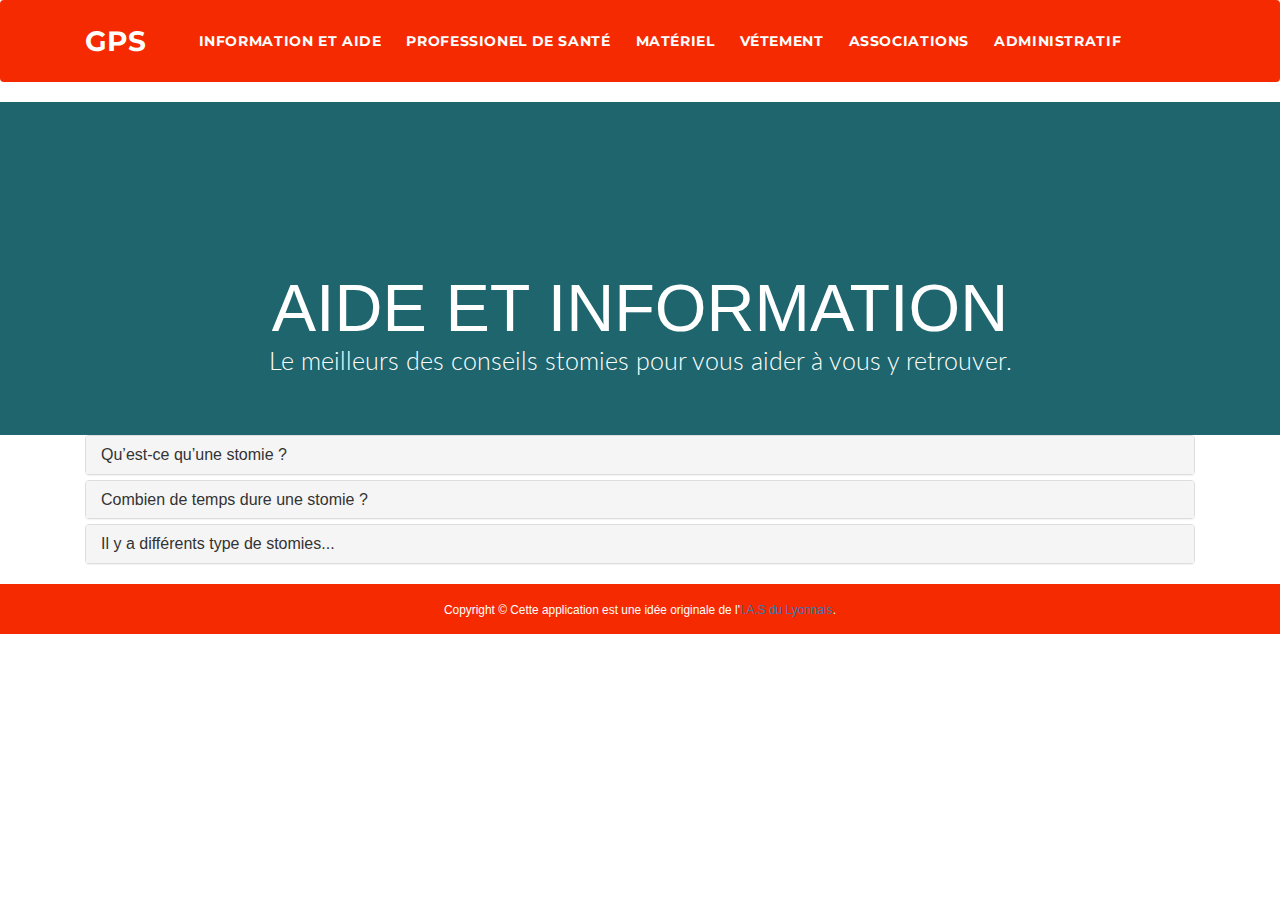
==== infoaide.html @ 7d558b34 "yolo" ====
<!DOCTYPE html>
<html lang="en">

  <head>

    <meta charset="utf-8">
    <meta name="viewport" content="width=device-width, initial-scale=1, shrink-to-fit=no">
    <meta name="description" content="">
    <meta name="author" content="">

    <title>Guide pour Personnes Stomisées</title>

    <!-- Bootstrap core CSS -->
    <link href="vendor/bootstrap/css/bootstrap.min.css" rel="stylesheet">

    <!-- Custom fonts for this template -->
    <link href="vendor/fontawesome-free/css/all.min.css" rel="stylesheet" type="text/css">
    <link href="https://fonts.googleapis.com/css?family=Montserrat:400,700" rel="stylesheet" type="text/css">
    <link href="https://fonts.googleapis.com/css?family=Lato:400,700,400italic,700italic" rel="stylesheet" type="text/css">

    <!-- Plugin CSS -->
    <link href="vendor/magnific-popup/magnific-popup.css" rel="stylesheet" type="text/css">

    <!-- Custom styles for this template -->
    <link href="css/freelancer.css" rel="stylesheet">

  </head>

  <body id="page-top">

    <!-- Navigation -->
    <nav class="navbar navbar-expand-lg bg-secondary fixed-top text-uppercase" id="mainNav">
      <div class="container">
        <a class="navbar-brand js-scroll-trigger" href="index.html">GPS</a>
        <button class="navbar-toggler navbar-toggler-right text-uppercase bg-primary text-white rounded" type="button" data-toggle="collapse" data-target="#navbarResponsive" aria-controls="navbarResponsive" aria-expanded="false" aria-label="Toggle navigation">
          Menu
          <i class="fas fa-bars"></i>
        </button>
        <div class="collapse navbar-collapse" id="navbarResponsive">
          <ul class="navbar-nav ml-auto">
            <li class="nav-item mx-0 mx-lg-1">
              <a class="nav-link py-3 px-0 px-lg-3 rounded js-scroll-trigger" href="infoaide.html">Information et aide</a>
            </li>
            <li class="nav-item mx-0 mx-lg-1">
              <a class="nav-link py-3 px-0 px-lg-3 rounded js-scroll-trigger" href="prosante.html">Professionel de Santé</a>
            </li>
            <li class="nav-item mx-0 mx-lg-1">
              <a class="nav-link py-3 px-0 px-lg-3 rounded js-scroll-trigger" href="materiel.html">Matériel</a>
            </li>
            <li class="nav-item mx-0 mx-lg-1">
              <a class="nav-link py-3 px-0 px-lg-3 rounded js-scroll-trigger" href="vetement.html">Vétement</a>
            </li>
            <li class="nav-item mx-0 mx-lg-1">
              <a class="nav-link py-3 px-0 px-lg-3 rounded js-scroll-trigger" href="associations.html">Associations</a>
            </li>
            <li class="nav-item mx-0 mx-lg-1">
              <a class="nav-link py-3 px-0 px-lg-3 rounded js-scroll-trigger" href="admin.html">Administratif</a>
            </li>
          </ul>
        </div>
      </div>
    </nav>

    <header class="masthead bg-primary text-white text-center">
      <div class="container">
        <!--<img class="img-fluid mb-5 d-block mx-auto" src="img/profile.png" alt="">-->
        <h1 class="text-uppercase mb-0">Aide et Information</h1>
        <!--<hr class="star-light">-->
        <h2 class="font-weight-light mb-0">Le meilleurs des conseils stomies pour vous aider à vous y retrouver.</h2>
      </div>
    </header>


<link href="//maxcdn.bootstrapcdn.com/bootstrap/3.3.0/css/bootstrap.min.css" rel="stylesheet" id="bootstrap-css">
<script src="//maxcdn.bootstrapcdn.com/bootstrap/3.3.0/js/bootstrap.min.js"></script>
<script src="//code.jquery.com/jquery-1.11.1.min.js"></script>

<div class="container ">
    <div class="panel-group" id="faqAccordion">
        <div class="panel panel-default ">
            <div class="panel-heading accordion-toggle question-toggle collapsed" data-toggle="collapse" data-parent="#faqAccordion" data-target="#question0">
                 <h4 class="panel-title">
                    <a href="#" class="ing">Qu’est-ce qu’une stomie ?</a>
              </h4>

            </div>
            <div id="question0" class="panel-collapse collapse" style="height: 0px;">
                <div class="panel-body">
                     <h5><span class="label label-primary">En deux mots.</span></h5>
                    <p>
                      C’est l’abouchement chirurgical d’une partie du circuit urinaire ou digestif à la peau ; ce qui génère des contraintes spécifiques en fonction du type de stomie.
                    </p>
                </div>
            </div>
        </div>
        <div class="panel panel-default ">
            <div class="panel-heading accordion-toggle collapsed question-toggle" data-toggle="collapse" data-parent="#faqAccordion" data-target="#question1">
                 <h4 class="panel-title">
                    <a href="" class="ing">Combien de temps dure une stomie ?</a>
              </h4>
            </div>
            <div id="question1" class="panel-collapse collapse" style="height: 0px;">
                <div class="panel-body">
                     <h5><span class="label label-primary">Cela dépend.</span></h5>
                    <p>Une stomie digestive peut être provisoire ou définitive.</p>
                </div>
            </div>
        </div>

        <div class="panel panel-default ">
            <div class="panel-heading accordion-toggle collapsed question-toggle" data-toggle="collapse" data-parent="#faqAccordion" data-target="#question2">
                 <h4 class="panel-title">
                    <a href="#" class="ing">Il y a différents type de stomies...</a>
              </h4>

            </div>
            <div id="question2" class="panel-collapse collapse" style="height: 0px;">
                <div class="panel-body">
                     <h5><span class="label label-primary">Les types:</span></h5>


                     <div class="panel panel-default ">
                         <div class="panel-heading accordion-toggle collapsed question-toggle" data-toggle="collapse" data-parent="#faqAccordion" data-target="#question3">
                              <h4 class="panel-title">
                                 <a href="#" class="ing">La colostomie </a>
                           </h4>

                         </div>
                         <div id="question3" class="panel-collapse collapse" style="height: 0px;">
                             <div class="panel-body">
                                 <p>réalisée sur la partie terminale du tube digestif, elle permet une alimentation normale et d'avoir une à deux selles moulées par jours.
                                 Elle peut occasionner des gazs malodorants et des bruyants disgracieux <a href="#">(voir notre rubrique Information sur l'alimentation)</a>.</p>
                             </div>
                         </div>
                     </div>

                     <div class="panel panel-default ">
                         <div class="panel-heading accordion-toggle collapsed question-toggle" data-toggle="collapse" data-parent="#faqAccordion" data-target="#question3">
                              <h4 class="panel-title">
                                 <a href="#" class="ing">Q: Where can I get some?</a>
                           </h4>

                         </div>
                         <div id="question4" class="panel-collapse collapse" style="height: 0px;">
                             <div class="panel-body">
                                  <h5><span class="label label-primary">Answer</span></h5>

                                 <p>There are many variations of passages of Lorem Ipsum available, but the majority have suffered alteration in some form, by injected humour, or randomised words which don't look even slightly believable. If you are going to use a passage of Lorem Ipsum, you need to be sure there isn't anything embarrassing hidden in the middle of text. </p>
                             </div>
                         </div>
                     </div>


                     <div class="panel panel-default ">
                         <div class="panel-heading accordion-toggle collapsed question-toggle" data-toggle="collapse" data-parent="#faqAccordion" data-target="#question3">
                              <h4 class="panel-title">
                                 <a href="#" class="ing">Urostomie</a>
                           </h4>

                         </div>
                         <div id="question5" class="panel-collapse collapse" style="height: 0px;">
                             <div class="panel-body">
                                  <p>
                                     Elle réalisée sur les voies urinaires
                                  </p>
                                    </div>
                         </div>
                     </div>
                </div>
            </div>
        </div>


    </div>
    <!--/panel-group-->
</div>


    <div class="copyright py-4 text-center text-white">
      <div class="container">
        <small>Copyright &copy; Cette application est une idée originale de l'<a href="www.siteiasdulyonnais.fr">I.A.S du Lyonnais</a>.</small>
      </div>
    </div>

    <!-- Scroll to Top Button (Only visible on small and extra-small screen sizes) -->
    <div class="scroll-to-top d-lg-none position-fixed ">
      <a class="js-scroll-trigger d-block text-center text-white rounded" href="#page-top">
        <i class="fa fa-chevron-up"></i>
      </a>
    </div>


    <!-- Bootstrap core JavaScript -->
    <script src="vendor/jquery/jquery.min.js"></script>
    <script src="vendor/bootstrap/js/bootstrap.bundle.min.js"></script>

    <!-- Plugin JavaScript -->
    <script src="vendor/jquery-easing/jquery.easing.min.js"></script>
    <script src="vendor/magnific-popup/jquery.magnific-popup.min.js"></script>

    <!-- Contact Form JavaScript -->
    <script src="js/jqBootstrapValidation.js"></script>
    <script src="js/contact_me.js"></script>

    <!-- Custom scripts for this template -->
    <script src="js/freelancer.js"></script>

  </body>

</html>
---- vendor/fontawesome-free/css/all.min.css ----
/*!
 * Font Awesome Free 5.3.1 by @fontawesome - https://fontawesome.com
 * License - https://fontawesome.com/license/free (Icons: CC BY 4.0, Fonts: SIL OFL 1.1, Code: MIT License)
 */
.fa,.fab,.fal,.far,.fas{-moz-osx-font-smoothing:grayscale;-webkit-font-smoothing:antialiased;display:inline-block;font-style:normal;font-variant:normal;text-rendering:auto;line-height:1}.fa-lg{font-size:1.33333em;line-height:.75em;vertical-align:-.0667em}.fa-xs{font-size:.75em}.fa-sm{font-size:.875em}.fa-1x{font-size:1em}.fa-2x{font-size:2em}.fa-3x{font-size:3em}.fa-4x{font-size:4em}.fa-5x{font-size:5em}.fa-6x{font-size:6em}.fa-7x{font-size:7em}.fa-8x{font-size:8em}.fa-9x{font-size:9em}.fa-10x{font-size:10em}.fa-fw{text-align:center;width:1.25em}.fa-ul{list-style-type:none;margin-left:2.5em;padding-left:0}.fa-ul>li{position:relative}.fa-li{left:-2em;position:absolute;text-align:center;width:2em;line-height:inherit}.fa-border{border:.08em solid #eee;border-radius:.1em;padding:.2em .25em .15em}.fa-pull-left{float:left}.fa-pull-right{float:right}.fa.fa-pull-left,.fab.fa-pull-left,.fal.fa-pull-left,.far.fa-pull-left,.fas.fa-pull-left{margin-right:.3em}.fa.fa-pull-right,.fab.fa-pull-right,.fal.fa-pull-right,.far.fa-pull-right,.fas.fa-pull-right{margin-left:.3em}.fa-spin{animation:fa-spin 2s infinite linear}.fa-pulse{animation:fa-spin 1s infinite steps(8)}@keyframes fa-spin{0%{transform:rotate(0deg)}to{transform:rotate(1turn)}}.fa-rotate-90{-ms-filter:"progid:DXImageTransform.Microsoft.BasicImage(rotation=1)";transform:rotate(90deg)}.fa-rotate-180{-ms-filter:"progid:DXImageTransform.Microsoft.BasicImage(rotation=2)";transform:rotate(180deg)}.fa-rotate-270{-ms-filter:"progid:DXImageTransform.Microsoft.BasicImage(rotation=3)";transform:rotate(270deg)}.fa-flip-horizontal{-ms-filter:"progid:DXImageTransform.Microsoft.BasicImage(rotation=0, mirror=1)";transform:scaleX(-1)}.fa-flip-vertical{transform:scaleY(-1)}.fa-flip-horizontal.fa-flip-vertical,.fa-flip-vertical{-ms-filter:"progid:DXImageTransform.Microsoft.BasicImage(rotation=2, mirror=1)"}.fa-flip-horizontal.fa-flip-vertical{transform:scale(-1)}:root .fa-flip-horizontal,:root .fa-flip-vertical,:root .fa-rotate-90,:root .fa-rotate-180,:root .fa-rotate-270{-webkit-filter:none;filter:none}.fa-stack{display:inline-block;height:2em;line-height:2em;position:relative;vertical-align:middle;width:2em}.fa-stack-1x,.fa-stack-2x{left:0;position:absolute;text-align:center;width:100%}.fa-stack-1x{line-height:inherit}.fa-stack-2x{font-size:2em}.fa-inverse{color:#fff}.fa-500px:before{content:"\f26e"}.fa-accessible-icon:before{content:"\f368"}.fa-accusoft:before{content:"\f369"}.fa-ad:before{content:"\f641"}.fa-address-book:before{content:"\f2b9"}.fa-address-card:before{content:"\f2bb"}.fa-adjust:before{content:"\f042"}.fa-adn:before{content:"\f170"}.fa-adversal:before{content:"\f36a"}.fa-affiliatetheme:before{content:"\f36b"}.fa-air-freshener:before{content:"\f5d0"}.fa-algolia:before{content:"\f36c"}.fa-align-center:before{content:"\f037"}.fa-align-justify:before{content:"\f039"}.fa-align-left:before{content:"\f036"}.fa-align-right:before{content:"\f038"}.fa-alipay:before{content:"\f642"}.fa-allergies:before{content:"\f461"}.fa-amazon:before{content:"\f270"}.fa-amazon-pay:before{content:"\f42c"}.fa-ambulance:before{content:"\f0f9"}.fa-american-sign-language-interpreting:before{content:"\f2a3"}.fa-amilia:before{content:"\f36d"}.fa-anchor:before{content:"\f13d"}.fa-android:before{content:"\f17b"}.fa-angellist:before{content:"\f209"}.fa-angle-double-down:before{content:"\f103"}.fa-angle-double-left:before{content:"\f100"}.fa-angle-double-right:before{content:"\f101"}.fa-angle-double-up:before{content:"\f102"}.fa-angle-down:before{content:"\f107"}.fa-angle-left:before{content:"\f104"}.fa-angle-right:before{content:"\f105"}.fa-angle-up:before{content:"\f106"}.fa-angry:before{content:"\f556"}.fa-angrycreative:before{content:"\f36e"}.fa-angular:before{content:"\f420"}.fa-ankh:before{content:"\f644"}.fa-app-store:before{content:"\f36f"}.fa-app-store-ios:before{content:"\f370"}.fa-apper:before{content:"\f371"}.fa-apple:before{content:"\f179"}.fa-apple-alt:before{content:"\f5d1"}.fa-apple-pay:before{content:"\f415"}.fa-archive:before{content:"\f187"}.fa-archway:before{content:"\f557"}.fa-arrow-alt-circle-down:before{content:"\f358"}.fa-arrow-alt-circle-left:before{content:"\f359"}.fa-arrow-alt-circle-right:before{content:"\f35a"}.fa-arrow-alt-circle-up:before{content:"\f35b"}.fa-arrow-circle-down:before{content:"\f0ab"}.fa-arrow-circle-left:before{content:"\f0a8"}.fa-arrow-circle-right:before{content:"\f0a9"}.fa-arrow-circle-up:before{content:"\f0aa"}.fa-arrow-down:before{content:"\f063"}.fa-arrow-left:before{content:"\f060"}.fa-arrow-right:before{content:"\f061"}.fa-arrow-up:before{content:"\f062"}.fa-arrows-alt:before{content:"\f0b2"}.fa-arrows-alt-h:before{content:"\f337"}.fa-arrows-alt-v:before{content:"\f338"}.fa-assistive-listening-systems:before{content:"\f2a2"}.fa-asterisk:before{content:"\f069"}.fa-asymmetrik:before{content:"\f372"}.fa-at:before{content:"\f1fa"}.fa-atlas:before{content:"\f558"}.fa-atom:before{content:"\f5d2"}.fa-audible:before{content:"\f373"}.fa-audio-description:before{content:"\f29e"}.fa-autoprefixer:before{content:"\f41c"}.fa-avianex:before{content:"\f374"}.fa-aviato:before{content:"\f421"}.fa-award:before{content:"\f559"}.fa-aws:before{content:"\f375"}.fa-backspace:before{content:"\f55a"}.fa-backward:before{content:"\f04a"}.fa-balance-scale:before{content:"\f24e"}.fa-ban:before{content:"\f05e"}.fa-band-aid:before{content:"\f462"}.fa-bandcamp:before{content:"\f2d5"}.fa-barcode:before{content:"\f02a"}.fa-bars:before{content:"\f0c9"}.fa-baseball-ball:before{content:"\f433"}.fa-basketball-ball:before{content:"\f434"}.fa-bath:before{content:"\f2cd"}.fa-battery-empty:before{content:"\f244"}.fa-battery-full:before{content:"\f240"}.fa-battery-half:before{content:"\f242"}.fa-battery-quarter:before{content:"\f243"}.fa-battery-three-quarters:before{content:"\f241"}.fa-bed:before{content:"\f236"}.fa-beer:before{content:"\f0fc"}.fa-behance:before{content:"\f1b4"}.fa-behance-square:before{content:"\f1b5"}.fa-bell:before{content:"\f0f3"}.fa-bell-slash:before{content:"\f1f6"}.fa-bezier-curve:before{content:"\f55b"}.fa-bible:before{content:"\f647"}.fa-bicycle:before{content:"\f206"}.fa-bimobject:before{content:"\f378"}.fa-binoculars:before{content:"\f1e5"}.fa-birthday-cake:before{content:"\f1fd"}.fa-bitbucket:before{content:"\f171"}.fa-bitcoin:before{content:"\f379"}.fa-bity:before{content:"\f37a"}.fa-black-tie:before{content:"\f27e"}.fa-blackberry:before{content:"\f37b"}.fa-blender:before{content:"\f517"}.fa-blind:before{content:"\f29d"}.fa-blogger:before{content:"\f37c"}.fa-blogger-b:before{content:"\f37d"}.fa-bluetooth:before{content:"\f293"}.fa-bluetooth-b:before{content:"\f294"}.fa-bold:before{content:"\f032"}.fa-bolt:before{content:"\f0e7"}.fa-bomb:before{content:"\f1e2"}.fa-bone:before{content:"\f5d7"}.fa-bong:before{content:"\f55c"}.fa-book:before{content:"\f02d"}.fa-book-open:before{content:"\f518"}.fa-book-reader:before{content:"\f5da"}.fa-bookmark:before{content:"\f02e"}.fa-bowling-ball:before{content:"\f436"}.fa-box:before{content:"\f466"}.fa-box-open:before{content:"\f49e"}.fa-boxes:before{content:"\f468"}.fa-braille:before{content:"\f2a1"}.fa-brain:before{content:"\f5dc"}.fa-briefcase:before{content:"\f0b1"}.fa-briefcase-medical:before{content:"\f469"}.fa-broadcast-tower:before{content:"\f519"}.fa-broom:before{content:"\f51a"}.fa-brush:before{content:"\f55d"}.fa-btc:before{content:"\f15a"}.fa-bug:before{content:"\f188"}.fa-building:before{content:"\f1ad"}.fa-bullhorn:before{content:"\f0a1"}.fa-bullseye:before{content:"\f140"}.fa-burn:before{content:"\f46a"}.fa-buromobelexperte:before{content:"\f37f"}.fa-bus:before{content:"\f207"}.fa-bus-alt:before{content:"\f55e"}.fa-business-time:before{content:"\f64a"}.fa-buysellads:before{content:"\f20d"}.fa-calculator:before{content:"\f1ec"}.fa-calendar:before{content:"\f133"}.fa-calendar-alt:before{content:"\f073"}.fa-calendar-check:before{content:"\f274"}.fa-calendar-minus:before{content:"\f272"}.fa-calendar-plus:before{content:"\f271"}.fa-calendar-times:before{content:"\f273"}.fa-camera:before{content:"\f030"}.fa-camera-retro:before{content:"\f083"}.fa-cannabis:before{content:"\f55f"}.fa-capsules:before{content:"\f46b"}.fa-car:before{content:"\f1b9"}.fa-car-alt:before{content:"\f5de"}.fa-car-battery:before{content:"\f5df"}.fa-car-crash:before{content:"\f5e1"}.fa-car-side:before{content:"\f5e4"}.fa-caret-down:before{content:"\f0d7"}.fa-caret-left:before{content:"\f0d9"}.fa-caret-right:before{content:"\f0da"}.fa-caret-square-down:before{content:"\f150"}.fa-caret-square-left:before{content:"\f191"}.fa-caret-square-right:before{content:"\f152"}.fa-caret-square-up:before{content:"\f151"}.fa-caret-up:before{content:"\f0d8"}.fa-cart-arrow-down:before{content:"\f218"}.fa-cart-plus:before{content:"\f217"}.fa-cc-amazon-pay:before{content:"\f42d"}.fa-cc-amex:before{content:"\f1f3"}.fa-cc-apple-pay:before{content:"\f416"}.fa-cc-diners-club:before{content:"\f24c"}.fa-cc-discover:before{content:"\f1f2"}.fa-cc-jcb:before{content:"\f24b"}.fa-cc-mastercard:before{content:"\f1f1"}.fa-cc-paypal:before{content:"\f1f4"}.fa-cc-stripe:before{content:"\f1f5"}.fa-cc-visa:before{content:"\f1f0"}.fa-centercode:before{content:"\f380"}.fa-certificate:before{content:"\f0a3"}.fa-chalkboard:before{content:"\f51b"}.fa-chalkboard-teacher:before{content:"\f51c"}.fa-charging-station:before{content:"\f5e7"}.fa-chart-area:before{content:"\f1fe"}.fa-chart-bar:before{content:"\f080"}.fa-chart-line:before{content:"\f201"}.fa-chart-pie:before{content:"\f200"}.fa-check:before{content:"\f00c"}.fa-check-circle:before{content:"\f058"}.fa-check-double:before{content:"\f560"}.fa-check-square:before{content:"\f14a"}.fa-chess:before{content:"\f439"}.fa-chess-bishop:before{content:"\f43a"}.fa-chess-board:before{content:"\f43c"}.fa-chess-king:before{content:"\f43f"}.fa-chess-knight:before{content:"\f441"}.fa-chess-pawn:before{content:"\f443"}.fa-chess-queen:before{content:"\f445"}.fa-chess-rook:before{content:"\f447"}.fa-chevron-circle-down:before{content:"\f13a"}.fa-chevron-circle-left:before{content:"\f137"}.fa-chevron-circle-right:before{content:"\f138"}.fa-chevron-circle-up:before{content:"\f139"}.fa-chevron-down:before{content:"\f078"}.fa-chevron-left:before{content:"\f053"}.fa-chevron-right:before{content:"\f054"}.fa-chevron-up:before{content:"\f077"}.fa-child:before{content:"\f1ae"}.fa-chrome:before{content:"\f268"}.fa-church:before{content:"\f51d"}.fa-circle:before{content:"\f111"}.fa-circle-notch:before{content:"\f1ce"}.fa-city:before{content:"\f64f"}.fa-clipboard:before{content:"\f328"}.fa-clipboard-check:before{content:"\f46c"}.fa-clipboard-list:before{content:"\f46d"}.fa-clock:before{content:"\f017"}.fa-clone:before{content:"\f24d"}.fa-closed-captioning:before{content:"\f20a"}.fa-cloud:before{content:"\f0c2"}.fa-cloud-download-alt:before{content:"\f381"}.fa-cloud-upload-alt:before{content:"\f382"}.fa-cloudscale:before{content:"\f383"}.fa-cloudsmith:before{content:"\f384"}.fa-cloudversify:before{content:"\f385"}.fa-cocktail:before{content:"\f561"}.fa-code:before{content:"\f121"}.fa-code-branch:before{content:"\f126"}.fa-codepen:before{content:"\f1cb"}.fa-codiepie:before{content:"\f284"}.fa-coffee:before{content:"\f0f4"}.fa-cog:before{content:"\f013"}.fa-cogs:before{content:"\f085"}.fa-coins:before{content:"\f51e"}.fa-columns:before{content:"\f0db"}.fa-comment:before{content:"\f075"}.fa-comment-alt:before{content:"\f27a"}.fa-comment-dollar:before{content:"\f651"}.fa-comment-dots:before{content:"\f4ad"}.fa-comment-slash:before{content:"\f4b3"}.fa-comments:before{content:"\f086"}.fa-comments-dollar:before{content:"\f653"}.fa-compact-disc:before{content:"\f51f"}.fa-compass:before{content:"\f14e"}.fa-compress:before{content:"\f066"}.fa-concierge-bell:before{content:"\f562"}.fa-connectdevelop:before{content:"\f20e"}.fa-contao:before{content:"\f26d"}.fa-cookie:before{content:"\f563"}.fa-cookie-bite:before{content:"\f564"}.fa-copy:before{content:"\f0c5"}.fa-copyright:before{content:"\f1f9"}.fa-couch:before{content:"\f4b8"}.fa-cpanel:before{content:"\f388"}.fa-creative-commons:before{content:"\f25e"}.fa-creative-commons-by:before{content:"\f4e7"}.fa-creative-commons-nc:before{content:"\f4e8"}.fa-creative-commons-nc-eu:before{content:"\f4e9"}.fa-creative-commons-nc-jp:before{content:"\f4ea"}.fa-creative-commons-nd:before{content:"\f4eb"}.fa-creative-commons-pd:before{content:"\f4ec"}.fa-creative-commons-pd-alt:before{content:"\f4ed"}.fa-creative-commons-remix:before{content:"\f4ee"}.fa-creative-commons-sa:before{content:"\f4ef"}.fa-creative-commons-sampling:before{content:"\f4f0"}.fa-creative-commons-sampling-plus:before{content:"\f4f1"}.fa-creative-commons-share:before{content:"\f4f2"}.fa-credit-card:before{content:"\f09d"}.fa-crop:before{content:"\f125"}.fa-crop-alt:before{content:"\f565"}.fa-cross:before{content:"\f654"}.fa-crosshairs:before{content:"\f05b"}.fa-crow:before{content:"\f520"}.fa-crown:before{content:"\f521"}.fa-css3:before{content:"\f13c"}.fa-css3-alt:before{content:"\f38b"}.fa-cube:before{content:"\f1b2"}.fa-cubes:before{content:"\f1b3"}.fa-cut:before{content:"\f0c4"}.fa-cuttlefish:before{content:"\f38c"}.fa-d-and-d:before{content:"\f38d"}.fa-dashcube:before{content:"\f210"}.fa-database:before{content:"\f1c0"}.fa-deaf:before{content:"\f2a4"}.fa-delicious:before{content:"\f1a5"}.fa-deploydog:before{content:"\f38e"}.fa-deskpro:before{content:"\f38f"}.fa-desktop:before{content:"\f108"}.fa-deviantart:before{content:"\f1bd"}.fa-dharmachakra:before{content:"\f655"}.fa-diagnoses:before{content:"\f470"}.fa-dice:before{content:"\f522"}.fa-dice-five:before{content:"\f523"}.fa-dice-four:before{content:"\f524"}.fa-dice-one:before{content:"\f525"}.fa-dice-six:before{content:"\f526"}.fa-dice-three:before{content:"\f527"}.fa-dice-two:before{content:"\f528"}.fa-digg:before{content:"\f1a6"}.fa-digital-ocean:before{content:"\f391"}.fa-digital-tachograph:before{content:"\f566"}.fa-directions:before{content:"\f5eb"}.fa-discord:before{content:"\f392"}.fa-discourse:before{content:"\f393"}.fa-divide:before{content:"\f529"}.fa-dizzy:before{content:"\f567"}.fa-dna:before{content:"\f471"}.fa-dochub:before{content:"\f394"}.fa-docker:before{content:"\f395"}.fa-dollar-sign:before{content:"\f155"}.fa-dolly:before{content:"\f472"}.fa-dolly-flatbed:before{content:"\f474"}.fa-donate:before{content:"\f4b9"}.fa-door-closed:before{content:"\f52a"}.fa-door-open:before{content:"\f52b"}.fa-dot-circle:before{content:"\f192"}.fa-dove:before{content:"\f4ba"}.fa-download:before{content:"\f019"}.fa-draft2digital:before{content:"\f396"}.fa-drafting-compass:before{content:"\f568"}.fa-draw-polygon:before{content:"\f5ee"}.fa-dribbble:before{content:"\f17d"}.fa-dribbble-square:before{content:"\f397"}.fa-dropbox:before{content:"\f16b"}.fa-drum:before{content:"\f569"}.fa-drum-steelpan:before{content:"\f56a"}.fa-drupal:before{content:"\f1a9"}.fa-dumbbell:before{content:"\f44b"}.fa-dyalog:before{content:"\f399"}.fa-earlybirds:before{content:"\f39a"}.fa-ebay:before{content:"\f4f4"}.fa-edge:before{content:"\f282"}.fa-edit:before{content:"\f044"}.fa-eject:before{content:"\f052"}.fa-elementor:before{content:"\f430"}.fa-ellipsis-h:before{content:"\f141"}.fa-ellipsis-v:before{content:"\f142"}.fa-ello:before{content:"\f5f1"}.fa-ember:before{content:"\f423"}.fa-empire:before{content:"\f1d1"}.fa-envelope:before{content:"\f0e0"}.fa-envelope-open:before{content:"\f2b6"}.fa-envelope-open-text:before{content:"\f658"}.fa-envelope-square:before{content:"\f199"}.fa-envira:before{content:"\f299"}.fa-equals:before{content:"\f52c"}.fa-eraser:before{content:"\f12d"}.fa-erlang:before{content:"\f39d"}.fa-ethereum:before{content:"\f42e"}.fa-etsy:before{content:"\f2d7"}.fa-euro-sign:before{content:"\f153"}.fa-exchange-alt:before{content:"\f362"}.fa-exclamation:before{content:"\f12a"}.fa-exclamation-circle:before{content:"\f06a"}.fa-exclamation-triangle:before{content:"\f071"}.fa-expand:before{content:"\f065"}.fa-expand-arrows-alt:before{content:"\f31e"}.fa-expeditedssl:before{content:"\f23e"}.fa-external-link-alt:before{content:"\f35d"}.fa-external-link-square-alt:before{content:"\f360"}.fa-eye:before{content:"\f06e"}.fa-eye-dropper:before{content:"\f1fb"}.fa-eye-slash:before{content:"\f070"}.fa-facebook:before{content:"\f09a"}.fa-facebook-f:before{content:"\f39e"}.fa-facebook-messenger:before{content:"\f39f"}.fa-facebook-square:before{content:"\f082"}.fa-fast-backward:before{content:"\f049"}.fa-fast-forward:before{content:"\f050"}.fa-fax:before{content:"\f1ac"}.fa-feather:before{content:"\f52d"}.fa-feather-alt:before{content:"\f56b"}.fa-female:before{content:"\f182"}.fa-fighter-jet:before{content:"\f0fb"}.fa-file:before{content:"\f15b"}.fa-file-alt:before{content:"\f15c"}.fa-file-archive:before{content:"\f1c6"}.fa-file-audio:before{content:"\f1c7"}.fa-file-code:before{content:"\f1c9"}.fa-file-contract:before{content:"\f56c"}.fa-file-download:before{content:"\f56d"}.fa-file-excel:before{content:"\f1c3"}.fa-file-export:before{content:"\f56e"}.fa-file-image:before{content:"\f1c5"}.fa-file-import:before{content:"\f56f"}.fa-file-invoice:before{content:"\f570"}.fa-file-invoice-dollar:before{content:"\f571"}.fa-file-medical:before{content:"\f477"}.fa-file-medical-alt:before{content:"\f478"}.fa-file-pdf:before{content:"\f1c1"}.fa-file-powerpoint:before{content:"\f1c4"}.fa-file-prescription:before{content:"\f572"}.fa-file-signature:before{content:"\f573"}.fa-file-upload:before{content:"\f574"}.fa-file-video:before{content:"\f1c8"}.fa-file-word:before{content:"\f1c2"}.fa-fill:before{content:"\f575"}.fa-fill-drip:before{content:"\f576"}.fa-film:before{content:"\f008"}.fa-filter:before{content:"\f0b0"}.fa-fingerprint:before{content:"\f577"}.fa-fire:before{content:"\f06d"}.fa-fire-extinguisher:before{content:"\f134"}.fa-firefox:before{content:"\f269"}.fa-first-aid:before{content:"\f479"}.fa-first-order:before{content:"\f2b0"}.fa-first-order-alt:before{content:"\f50a"}.fa-firstdraft:before{content:"\f3a1"}.fa-fish:before{content:"\f578"}.fa-flag:before{content:"\f024"}.fa-flag-checkered:before{content:"\f11e"}.fa-flask:before{content:"\f0c3"}.fa-flickr:before{content:"\f16e"}.fa-flipboard:before{content:"\f44d"}.fa-flushed:before{content:"\f579"}.fa-fly:before{content:"\f417"}.fa-folder:before{content:"\f07b"}.fa-folder-minus:before{content:"\f65d"}.fa-folder-open:before{content:"\f07c"}.fa-folder-plus:before{content:"\f65e"}.fa-font:before{content:"\f031"}.fa-font-awesome:before{content:"\f2b4"}.fa-font-awesome-alt:before{content:"\f35c"}.fa-font-awesome-flag:before{content:"\f425"}.fa-font-awesome-logo-full:before{content:"\f4e6"}.fa-fonticons:before{content:"\f280"}.fa-fonticons-fi:before{content:"\f3a2"}.fa-football-ball:before{content:"\f44e"}.fa-fort-awesome:before{content:"\f286"}.fa-fort-awesome-alt:before{content:"\f3a3"}.fa-forumbee:before{content:"\f211"}.fa-forward:before{content:"\f04e"}.fa-foursquare:before{content:"\f180"}.fa-free-code-camp:before{content:"\f2c5"}.fa-freebsd:before{content:"\f3a4"}.fa-frog:before{content:"\f52e"}.fa-frown:before{content:"\f119"}.fa-frown-open:before{content:"\f57a"}.fa-fulcrum:before{content:"\f50b"}.fa-funnel-dollar:before{content:"\f662"}.fa-futbol:before{content:"\f1e3"}.fa-galactic-republic:before{content:"\f50c"}.fa-galactic-senate:before{content:"\f50d"}.fa-gamepad:before{content:"\f11b"}.fa-gas-pump:before{content:"\f52f"}.fa-gavel:before{content:"\f0e3"}.fa-gem:before{content:"\f3a5"}.fa-genderless:before{content:"\f22d"}.fa-get-pocket:before{content:"\f265"}.fa-gg:before{content:"\f260"}.fa-gg-circle:before{content:"\f261"}.fa-gift:before{content:"\f06b"}.fa-git:before{content:"\f1d3"}.fa-git-square:before{content:"\f1d2"}.fa-github:before{content:"\f09b"}.fa-github-alt:before{content:"\f113"}.fa-github-square:before{content:"\f092"}.fa-gitkraken:before{content:"\f3a6"}.fa-gitlab:before{content:"\f296"}.fa-gitter:before{content:"\f426"}.fa-glass-martini:before{content:"\f000"}.fa-glass-martini-alt:before{content:"\f57b"}.fa-glasses:before{content:"\f530"}.fa-glide:before{content:"\f2a5"}.fa-glide-g:before{content:"\f2a6"}.fa-globe:before{content:"\f0ac"}.fa-globe-africa:before{content:"\f57c"}.fa-globe-americas:before{content:"\f57d"}.fa-globe-asia:before{content:"\f57e"}.fa-gofore:before{content:"\f3a7"}.fa-golf-ball:before{content:"\f450"}.fa-goodreads:before{content:"\f3a8"}.fa-goodreads-g:before{content:"\f3a9"}.fa-google:before{content:"\f1a0"}.fa-google-drive:before{content:"\f3aa"}.fa-google-play:before{content:"\f3ab"}.fa-google-plus:before{content:"\f2b3"}.fa-google-plus-g:before{content:"\f0d5"}.fa-google-plus-square:before{content:"\f0d4"}.fa-google-wallet:before{content:"\f1ee"}.fa-gopuram:before{content:"\f664"}.fa-graduation-cap:before{content:"\f19d"}.fa-gratipay:before{content:"\f184"}.fa-grav:before{content:"\f2d6"}.fa-greater-than:before{content:"\f531"}.fa-greater-than-equal:before{content:"\f532"}.fa-grimace:before{content:"\f57f"}.fa-grin:before{content:"\f580"}.fa-grin-alt:before{content:"\f581"}.fa-grin-beam:before{content:"\f582"}.fa-grin-beam-sweat:before{content:"\f583"}.fa-grin-hearts:before{content:"\f584"}.fa-grin-squint:before{content:"\f585"}.fa-grin-squint-tears:before{content:"\f586"}.fa-grin-stars:before{content:"\f587"}.fa-grin-tears:before{content:"\f588"}.fa-grin-tongue:before{content:"\f589"}.fa-grin-tongue-squint:before{content:"\f58a"}.fa-grin-tongue-wink:before{content:"\f58b"}.fa-grin-wink:before{content:"\f58c"}.fa-grip-horizontal:before{content:"\f58d"}.fa-grip-vertical:before{content:"\f58e"}.fa-gripfire:before{content:"\f3ac"}.fa-grunt:before{content:"\f3ad"}.fa-gulp:before{content:"\f3ae"}.fa-h-square:before{content:"\f0fd"}.fa-hacker-news:before{content:"\f1d4"}.fa-hacker-news-square:before{content:"\f3af"}.fa-hackerrank:before{content:"\f5f7"}.fa-hamsa:before{content:"\f665"}.fa-hand-holding:before{content:"\f4bd"}.fa-hand-holding-heart:before{content:"\f4be"}.fa-hand-holding-usd:before{content:"\f4c0"}.fa-hand-lizard:before{content:"\f258"}.fa-hand-paper:before{content:"\f256"}.fa-hand-peace:before{content:"\f25b"}.fa-hand-point-down:before{content:"\f0a7"}.fa-hand-point-left:before{content:"\f0a5"}.fa-hand-point-right:before{content:"\f0a4"}.fa-hand-point-up:before{content:"\f0a6"}.fa-hand-pointer:before{content:"\f25a"}.fa-hand-rock:before{content:"\f255"}.fa-hand-scissors:before{content:"\f257"}.fa-hand-spock:before{content:"\f259"}.fa-hands:before{content:"\f4c2"}.fa-hands-helping:before{content:"\f4c4"}.fa-handshake:before{content:"\f2b5"}.fa-hashtag:before{content:"\f292"}.fa-haykal:before{content:"\f666"}.fa-hdd:before{content:"\f0a0"}.fa-heading:before{content:"\f1dc"}.fa-headphones:before{content:"\f025"}.fa-headphones-alt:before{content:"\f58f"}.fa-headset:before{content:"\f590"}.fa-heart:before{content:"\f004"}.fa-heartbeat:before{content:"\f21e"}.fa-helicopter:before{content:"\f533"}.fa-highlighter:before{content:"\f591"}.fa-hips:before{content:"\f452"}.fa-hire-a-helper:before{content:"\f3b0"}.fa-history:before{content:"\f1da"}.fa-hockey-puck:before{content:"\f453"}.fa-home:before{content:"\f015"}.fa-hooli:before{content:"\f427"}.fa-hornbill:before{content:"\f592"}.fa-hospital:before{content:"\f0f8"}.fa-hospital-alt:before{content:"\f47d"}.fa-hospital-symbol:before{content:"\f47e"}.fa-hot-tub:before{content:"\f593"}.fa-hotel:before{content:"\f594"}.fa-hotjar:before{content:"\f3b1"}.fa-hourglass:before{content:"\f254"}.fa-hourglass-end:before{content:"\f253"}.fa-hourglass-half:before{content:"\f252"}.fa-hourglass-start:before{content:"\f251"}.fa-houzz:before{content:"\f27c"}.fa-html5:before{content:"\f13b"}.fa-hubspot:before{content:"\f3b2"}.fa-i-cursor:before{content:"\f246"}.fa-id-badge:before{content:"\f2c1"}.fa-id-card:before{content:"\f2c2"}.fa-id-card-alt:before{content:"\f47f"}.fa-image:before{content:"\f03e"}.fa-images:before{content:"\f302"}.fa-imdb:before{content:"\f2d8"}.fa-inbox:before{content:"\f01c"}.fa-indent:before{content:"\f03c"}.fa-industry:before{content:"\f275"}.fa-infinity:before{content:"\f534"}.fa-info:before{content:"\f129"}.fa-info-circle:before{content:"\f05a"}.fa-instagram:before{content:"\f16d"}.fa-internet-explorer:before{content:"\f26b"}.fa-ioxhost:before{content:"\f208"}.fa-italic:before{content:"\f033"}.fa-itunes:before{content:"\f3b4"}.fa-itunes-note:before{content:"\f3b5"}.fa-java:before{content:"\f4e4"}.fa-jedi:before{content:"\f669"}.fa-jedi-order:before{content:"\f50e"}.fa-jenkins:before{content:"\f3b6"}.fa-joget:before{content:"\f3b7"}.fa-joint:before{content:"\f595"}.fa-joomla:before{content:"\f1aa"}.fa-journal-whills:before{content:"\f66a"}.fa-js:before{content:"\f3b8"}.fa-js-square:before{content:"\f3b9"}.fa-jsfiddle:before{content:"\f1cc"}.fa-kaaba:before{content:"\f66b"}.fa-kaggle:before{content:"\f5fa"}.fa-key:before{content:"\f084"}.fa-keybase:before{content:"\f4f5"}.fa-keyboard:before{content:"\f11c"}.fa-keycdn:before{content:"\f3ba"}.fa-khanda:before{content:"\f66d"}.fa-kickstarter:before{content:"\f3bb"}.fa-kickstarter-k:before{content:"\f3bc"}.fa-kiss:before{content:"\f596"}.fa-kiss-beam:before{content:"\f597"}.fa-kiss-wink-heart:before{content:"\f598"}.fa-kiwi-bird:before{content:"\f535"}.fa-korvue:before{content:"\f42f"}.fa-landmark:before{content:"\f66f"}.fa-language:before{content:"\f1ab"}.fa-laptop:before{content:"\f109"}.fa-laptop-code:before{content:"\f5fc"}.fa-laravel:before{content:"\f3bd"}.fa-lastfm:before{content:"\f202"}.fa-lastfm-square:before{content:"\f203"}.fa-laugh:before{content:"\f599"}.fa-laugh-beam:before{content:"\f59a"}.fa-laugh-squint:before{content:"\f59b"}.fa-laugh-wink:before{content:"\f59c"}.fa-layer-group:before{content:"\f5fd"}.fa-leaf:before{content:"\f06c"}.fa-leanpub:before{content:"\f212"}.fa-lemon:before{content:"\f094"}.fa-less:before{content:"\f41d"}.fa-less-than:before{content:"\f536"}.fa-less-than-equal:before{content:"\f537"}.fa-level-down-alt:before{content:"\f3be"}.fa-level-up-alt:before{content:"\f3bf"}.fa-life-ring:before{content:"\f1cd"}.fa-lightbulb:before{content:"\f0eb"}.fa-line:before{content:"\f3c0"}.fa-link:before{content:"\f0c1"}.fa-linkedin:before{content:"\f08c"}.fa-linkedin-in:before{content:"\f0e1"}.fa-linode:before{content:"\f2b8"}.fa-linux:before{content:"\f17c"}.fa-lira-sign:before{content:"\f195"}.fa-list:before{content:"\f03a"}.fa-list-alt:before{content:"\f022"}.fa-list-ol:before{content:"\f0cb"}.fa-list-ul:before{content:"\f0ca"}.fa-location-arrow:before{content:"\f124"}.fa-lock:before{content:"\f023"}.fa-lock-open:before{content:"\f3c1"}.fa-long-arrow-alt-down:before{content:"\f309"}.fa-long-arrow-alt-left:before{content:"\f30a"}.fa-long-arrow-alt-right:before{content:"\f30b"}.fa-long-arrow-alt-up:before{content:"\f30c"}.fa-low-vision:before{content:"\f2a8"}.fa-luggage-cart:before{content:"\f59d"}.fa-lyft:before{content:"\f3c3"}.fa-magento:before{content:"\f3c4"}.fa-magic:before{content:"\f0d0"}.fa-magnet:before{content:"\f076"}.fa-mail-bulk:before{content:"\f674"}.fa-mailchimp:before{content:"\f59e"}.fa-male:before{content:"\f183"}.fa-mandalorian:before{content:"\f50f"}.fa-map:before{content:"\f279"}.fa-map-marked:before{content:"\f59f"}.fa-map-marked-alt:before{content:"\f5a0"}.fa-map-marker:before{content:"\f041"}.fa-map-marker-alt:before{content:"\f3c5"}.fa-map-pin:before{content:"\f276"}.fa-map-signs:before{content:"\f277"}.fa-markdown:before{content:"\f60f"}.fa-marker:before{content:"\f5a1"}.fa-mars:before{content:"\f222"}.fa-mars-double:before{content:"\f227"}.fa-mars-stroke:before{content:"\f229"}.fa-mars-stroke-h:before{content:"\f22b"}.fa-mars-stroke-v:before{content:"\f22a"}.fa-mastodon:before{content:"\f4f6"}.fa-maxcdn:before{content:"\f136"}.fa-medal:before{content:"\f5a2"}.fa-medapps:before{content:"\f3c6"}.fa-medium:before{content:"\f23a"}.fa-medium-m:before{content:"\f3c7"}.fa-medkit:before{content:"\f0fa"}.fa-medrt:before{content:"\f3c8"}.fa-meetup:before{content:"\f2e0"}.fa-megaport:before{content:"\f5a3"}.fa-meh:before{content:"\f11a"}.fa-meh-blank:before{content:"\f5a4"}.fa-meh-rolling-eyes:before{content:"\f5a5"}.fa-memory:before{content:"\f538"}.fa-menorah:before{content:"\f676"}.fa-mercury:before{content:"\f223"}.fa-microchip:before{content:"\f2db"}.fa-microphone:before{content:"\f130"}.fa-microphone-alt:before{content:"\f3c9"}.fa-microphone-alt-slash:before{content:"\f539"}.fa-microphone-slash:before{content:"\f131"}.fa-microscope:before{content:"\f610"}.fa-microsoft:before{content:"\f3ca"}.fa-minus:before{content:"\f068"}.fa-minus-circle:before{content:"\f056"}.fa-minus-square:before{content:"\f146"}.fa-mix:before{content:"\f3cb"}.fa-mixcloud:before{content:"\f289"}.fa-mizuni:before{content:"\f3cc"}.fa-mobile:before{content:"\f10b"}.fa-mobile-alt:before{content:"\f3cd"}.fa-modx:before{content:"\f285"}.fa-monero:before{content:"\f3d0"}.fa-money-bill:before{content:"\f0d6"}.fa-money-bill-alt:before{content:"\f3d1"}.fa-money-bill-wave:before{content:"\f53a"}.fa-money-bill-wave-alt:before{content:"\f53b"}.fa-money-check:before{content:"\f53c"}.fa-money-check-alt:before{content:"\f53d"}.fa-monument:before{content:"\f5a6"}.fa-moon:before{content:"\f186"}.fa-mortar-pestle:before{content:"\f5a7"}.fa-mosque:before{content:"\f678"}.fa-motorcycle:before{content:"\f21c"}.fa-mouse-pointer:before{content:"\f245"}.fa-music:before{content:"\f001"}.fa-napster:before{content:"\f3d2"}.fa-neos:before{content:"\f612"}.fa-neuter:before{content:"\f22c"}.fa-newspaper:before{content:"\f1ea"}.fa-nimblr:before{content:"\f5a8"}.fa-nintendo-switch:before{content:"\f418"}.fa-node:before{content:"\f419"}.fa-node-js:before{content:"\f3d3"}.fa-not-equal:before{content:"\f53e"}.fa-notes-medical:before{content:"\f481"}.fa-npm:before{content:"\f3d4"}.fa-ns8:before{content:"\f3d5"}.fa-nutritionix:before{content:"\f3d6"}.fa-object-group:before{content:"\f247"}.fa-object-ungroup:before{content:"\f248"}.fa-odnoklassniki:before{content:"\f263"}.fa-odnoklassniki-square:before{content:"\f264"}.fa-oil-can:before{content:"\f613"}.fa-old-republic:before{content:"\f510"}.fa-om:before{content:"\f679"}.fa-opencart:before{content:"\f23d"}.fa-openid:before{content:"\f19b"}.fa-opera:before{content:"\f26a"}.fa-optin-monster:before{content:"\f23c"}.fa-osi:before{content:"\f41a"}.fa-outdent:before{content:"\f03b"}.fa-page4:before{content:"\f3d7"}.fa-pagelines:before{content:"\f18c"}.fa-paint-brush:before{content:"\f1fc"}.fa-paint-roller:before{content:"\f5aa"}.fa-palette:before{content:"\f53f"}.fa-palfed:before{content:"\f3d8"}.fa-pallet:before{content:"\f482"}.fa-paper-plane:before{content:"\f1d8"}.fa-paperclip:before{content:"\f0c6"}.fa-parachute-box:before{content:"\f4cd"}.fa-paragraph:before{content:"\f1dd"}.fa-parking:before{content:"\f540"}.fa-passport:before{content:"\f5ab"}.fa-pastafarianism:before{content:"\f67b"}.fa-paste:before{content:"\f0ea"}.fa-patreon:before{content:"\f3d9"}.fa-pause:before{content:"\f04c"}.fa-pause-circle:before{content:"\f28b"}.fa-paw:before{content:"\f1b0"}.fa-paypal:before{content:"\f1ed"}.fa-peace:before{content:"\f67c"}.fa-pen:before{content:"\f304"}.fa-pen-alt:before{content:"\f305"}.fa-pen-fancy:before{content:"\f5ac"}.fa-pen-nib:before{content:"\f5ad"}.fa-pen-square:before{content:"\f14b"}.fa-pencil-alt:before{content:"\f303"}.fa-pencil-ruler:before{content:"\f5ae"}.fa-people-carry:before{content:"\f4ce"}.fa-percent:before{content:"\f295"}.fa-percentage:before{content:"\f541"}.fa-periscope:before{content:"\f3da"}.fa-phabricator:before{content:"\f3db"}.fa-phoenix-framework:before{content:"\f3dc"}.fa-phoenix-squadron:before{content:"\f511"}.fa-phone:before{content:"\f095"}.fa-phone-slash:before{content:"\f3dd"}.fa-phone-square:before{content:"\f098"}.fa-phone-volume:before{content:"\f2a0"}.fa-php:before{content:"\f457"}.fa-pied-piper:before{content:"\f2ae"}.fa-pied-piper-alt:before{content:"\f1a8"}.fa-pied-piper-hat:before{content:"\f4e5"}.fa-pied-piper-pp:before{content:"\f1a7"}.fa-piggy-bank:before{content:"\f4d3"}.fa-pills:before{content:"\f484"}.fa-pinterest:before{content:"\f0d2"}.fa-pinterest-p:before{content:"\f231"}.fa-pinterest-square:before{content:"\f0d3"}.fa-place-of-worship:before{content:"\f67f"}.fa-plane:before{content:"\f072"}.fa-plane-arrival:before{content:"\f5af"}.fa-plane-departure:before{content:"\f5b0"}.fa-play:before{content:"\f04b"}.fa-play-circle:before{content:"\f144"}.fa-playstation:before{content:"\f3df"}.fa-plug:before{content:"\f1e6"}.fa-plus:before{content:"\f067"}.fa-plus-circle:before{content:"\f055"}.fa-plus-square:before{content:"\f0fe"}.fa-podcast:before{content:"\f2ce"}.fa-poll:before{content:"\f681"}.fa-poll-h:before{content:"\f682"}.fa-poo:before{content:"\f2fe"}.fa-poop:before{content:"\f619"}.fa-portrait:before{content:"\f3e0"}.fa-pound-sign:before{content:"\f154"}.fa-power-off:before{content:"\f011"}.fa-pray:before{content:"\f683"}.fa-praying-hands:before{content:"\f684"}.fa-prescription:before{content:"\f5b1"}.fa-prescription-bottle:before{content:"\f485"}.fa-prescription-bottle-alt:before{content:"\f486"}.fa-print:before{content:"\f02f"}.fa-procedures:before{content:"\f487"}.fa-product-hunt:before{content:"\f288"}.fa-project-diagram:before{content:"\f542"}.fa-pushed:before{content:"\f3e1"}.fa-puzzle-piece:before{content:"\f12e"}.fa-python:before{content:"\f3e2"}.fa-qq:before{content:"\f1d6"}.fa-qrcode:before{content:"\f029"}.fa-question:before{content:"\f128"}.fa-question-circle:before{content:"\f059"}.fa-quidditch:before{content:"\f458"}.fa-quinscape:before{content:"\f459"}.fa-quora:before{content:"\f2c4"}.fa-quote-left:before{content:"\f10d"}.fa-quote-right:before{content:"\f10e"}.fa-quran:before{content:"\f687"}.fa-r-project:before{content:"\f4f7"}.fa-random:before{content:"\f074"}.fa-ravelry:before{content:"\f2d9"}.fa-react:before{content:"\f41b"}.fa-readme:before{content:"\f4d5"}.fa-rebel:before{content:"\f1d0"}.fa-receipt:before{content:"\f543"}.fa-recycle:before{content:"\f1b8"}.fa-red-river:before{content:"\f3e3"}.fa-reddit:before{content:"\f1a1"}.fa-reddit-alien:before{content:"\f281"}.fa-reddit-square:before{content:"\f1a2"}.fa-redo:before{content:"\f01e"}.fa-redo-alt:before{content:"\f2f9"}.fa-registered:before{content:"\f25d"}.fa-rendact:before{content:"\f3e4"}.fa-renren:before{content:"\f18b"}.fa-reply:before{content:"\f3e5"}.fa-reply-all:before{content:"\f122"}.fa-replyd:before{content:"\f3e6"}.fa-researchgate:before{content:"\f4f8"}.fa-resolving:before{content:"\f3e7"}.fa-retweet:before{content:"\f079"}.fa-rev:before{content:"\f5b2"}.fa-ribbon:before{content:"\f4d6"}.fa-road:before{content:"\f018"}.fa-robot:before{content:"\f544"}.fa-rocket:before{content:"\f135"}.fa-rocketchat:before{content:"\f3e8"}.fa-rockrms:before{content:"\f3e9"}.fa-route:before{content:"\f4d7"}.fa-rss:before{content:"\f09e"}.fa-rss-square:before{content:"\f143"}.fa-ruble-sign:before{content:"\f158"}.fa-ruler:before{content:"\f545"}.fa-ruler-combined:before{content:"\f546"}.fa-ruler-horizontal:before{content:"\f547"}.fa-ruler-vertical:before{content:"\f548"}.fa-rupee-sign:before{content:"\f156"}.fa-sad-cry:before{content:"\f5b3"}.fa-sad-tear:before{content:"\f5b4"}.fa-safari:before{content:"\f267"}.fa-sass:before{content:"\f41e"}.fa-save:before{content:"\f0c7"}.fa-schlix:before{content:"\f3ea"}.fa-school:before{content:"\f549"}.fa-screwdriver:before{content:"\f54a"}.fa-scribd:before{content:"\f28a"}.fa-search:before{content:"\f002"}.fa-search-dollar:before{content:"\f688"}.fa-search-location:before{content:"\f689"}.fa-search-minus:before{content:"\f010"}.fa-search-plus:before{content:"\f00e"}.fa-searchengin:before{content:"\f3eb"}.fa-seedling:before{content:"\f4d8"}.fa-sellcast:before{content:"\f2da"}.fa-sellsy:before{content:"\f213"}.fa-server:before{content:"\f233"}.fa-servicestack:before{content:"\f3ec"}.fa-shapes:before{content:"\f61f"}.fa-share:before{content:"\f064"}.fa-share-alt:before{content:"\f1e0"}.fa-share-alt-square:before{content:"\f1e1"}.fa-share-square:before{content:"\f14d"}.fa-shekel-sign:before{content:"\f20b"}.fa-shield-alt:before{content:"\f3ed"}.fa-ship:before{content:"\f21a"}.fa-shipping-fast:before{content:"\f48b"}.fa-shirtsinbulk:before{content:"\f214"}.fa-shoe-prints:before{content:"\f54b"}.fa-shopping-bag:before{content:"\f290"}.fa-shopping-basket:before{content:"\f291"}.fa-shopping-cart:before{content:"\f07a"}.fa-shopware:before{content:"\f5b5"}.fa-shower:before{content:"\f2cc"}.fa-shuttle-van:before{content:"\f5b6"}.fa-sign:before{content:"\f4d9"}.fa-sign-in-alt:before{content:"\f2f6"}.fa-sign-language:before{content:"\f2a7"}.fa-sign-out-alt:before{content:"\f2f5"}.fa-signal:before{content:"\f012"}.fa-signature:before{content:"\f5b7"}.fa-simplybuilt:before{content:"\f215"}.fa-sistrix:before{content:"\f3ee"}.fa-sitemap:before{content:"\f0e8"}.fa-sith:before{content:"\f512"}.fa-skull:before{content:"\f54c"}.fa-skyatlas:before{content:"\f216"}.fa-skype:before{content:"\f17e"}.fa-slack:before{content:"\f198"}.fa-slack-hash:before{content:"\f3ef"}.fa-sliders-h:before{content:"\f1de"}.fa-slideshare:before{content:"\f1e7"}.fa-smile:before{content:"\f118"}.fa-smile-beam:before{content:"\f5b8"}.fa-smile-wink:before{content:"\f4da"}.fa-smoking:before{content:"\f48d"}.fa-smoking-ban:before{content:"\f54d"}.fa-snapchat:before{content:"\f2ab"}.fa-snapchat-ghost:before{content:"\f2ac"}.fa-snapchat-square:before{content:"\f2ad"}.fa-snowflake:before{content:"\f2dc"}.fa-socks:before{content:"\f696"}.fa-solar-panel:before{content:"\f5ba"}.fa-sort:before{content:"\f0dc"}.fa-sort-alpha-down:before{content:"\f15d"}.fa-sort-alpha-up:before{content:"\f15e"}.fa-sort-amount-down:before{content:"\f160"}.fa-sort-amount-up:before{content:"\f161"}.fa-sort-down:before{content:"\f0dd"}.fa-sort-numeric-down:before{content:"\f162"}.fa-sort-numeric-up:before{content:"\f163"}.fa-sort-up:before{content:"\f0de"}.fa-soundcloud:before{content:"\f1be"}.fa-spa:before{content:"\f5bb"}.fa-space-shuttle:before{content:"\f197"}.fa-speakap:before{content:"\f3f3"}.fa-spinner:before{content:"\f110"}.fa-splotch:before{content:"\f5bc"}.fa-spotify:before{content:"\f1bc"}.fa-spray-can:before{content:"\f5bd"}.fa-square:before{content:"\f0c8"}.fa-square-full:before{content:"\f45c"}.fa-square-root-alt:before{content:"\f698"}.fa-squarespace:before{content:"\f5be"}.fa-stack-exchange:before{content:"\f18d"}.fa-stack-overflow:before{content:"\f16c"}.fa-stamp:before{content:"\f5bf"}.fa-star:before{content:"\f005"}.fa-star-and-crescent:before{content:"\f699"}.fa-star-half:before{content:"\f089"}.fa-star-half-alt:before{content:"\f5c0"}.fa-star-of-david:before{content:"\f69a"}.fa-star-of-life:before{content:"\f621"}.fa-staylinked:before{content:"\f3f5"}.fa-steam:before{content:"\f1b6"}.fa-steam-square:before{content:"\f1b7"}.fa-steam-symbol:before{content:"\f3f6"}.fa-step-backward:before{content:"\f048"}.fa-step-forward:before{content:"\f051"}.fa-stethoscope:before{content:"\f0f1"}.fa-sticker-mule:before{content:"\f3f7"}.fa-sticky-note:before{content:"\f249"}.fa-stop:before{content:"\f04d"}.fa-stop-circle:before{content:"\f28d"}.fa-stopwatch:before{content:"\f2f2"}.fa-store:before{content:"\f54e"}.fa-store-alt:before{content:"\f54f"}.fa-strava:before{content:"\f428"}.fa-stream:before{content:"\f550"}.fa-street-view:before{content:"\f21d"}.fa-strikethrough:before{content:"\f0cc"}.fa-stripe:before{content:"\f429"}.fa-stripe-s:before{content:"\f42a"}.fa-stroopwafel:before{content:"\f551"}.fa-studiovinari:before{content:"\f3f8"}.fa-stumbleupon:before{content:"\f1a4"}.fa-stumbleupon-circle:before{content:"\f1a3"}.fa-subscript:before{content:"\f12c"}.fa-subway:before{content:"\f239"}.fa-suitcase:before{content:"\f0f2"}.fa-suitcase-rolling:before{content:"\f5c1"}.fa-sun:before{content:"\f185"}.fa-superpowers:before{content:"\f2dd"}.fa-superscript:before{content:"\f12b"}.fa-supple:before{content:"\f3f9"}.fa-surprise:before{content:"\f5c2"}.fa-swatchbook:before{content:"\f5c3"}.fa-swimmer:before{content:"\f5c4"}.fa-swimming-pool:before{content:"\f5c5"}.fa-synagogue:before{content:"\f69b"}.fa-sync:before{content:"\f021"}.fa-sync-alt:before{content:"\f2f1"}.fa-syringe:before{content:"\f48e"}.fa-table:before{content:"\f0ce"}.fa-table-tennis:before{content:"\f45d"}.fa-tablet:before{content:"\f10a"}.fa-tablet-alt:before{content:"\f3fa"}.fa-tablets:before{content:"\f490"}.fa-tachometer-alt:before{content:"\f3fd"}.fa-tag:before{content:"\f02b"}.fa-tags:before{content:"\f02c"}.fa-tape:before{content:"\f4db"}.fa-tasks:before{content:"\f0ae"}.fa-taxi:before{content:"\f1ba"}.fa-teamspeak:before{content:"\f4f9"}.fa-teeth:before{content:"\f62e"}.fa-teeth-open:before{content:"\f62f"}.fa-telegram:before{content:"\f2c6"}.fa-telegram-plane:before{content:"\f3fe"}.fa-tencent-weibo:before{content:"\f1d5"}.fa-terminal:before{content:"\f120"}.fa-text-height:before{content:"\f034"}.fa-text-width:before{content:"\f035"}.fa-th:before{content:"\f00a"}.fa-th-large:before{content:"\f009"}.fa-th-list:before{content:"\f00b"}.fa-the-red-yeti:before{content:"\f69d"}.fa-theater-masks:before{content:"\f630"}.fa-themeco:before{content:"\f5c6"}.fa-themeisle:before{content:"\f2b2"}.fa-thermometer:before{content:"\f491"}.fa-thermometer-empty:before{content:"\f2cb"}.fa-thermometer-full:before{content:"\f2c7"}.fa-thermometer-half:before{content:"\f2c9"}.fa-thermometer-quarter:before{content:"\f2ca"}.fa-thermometer-three-quarters:before{content:"\f2c8"}.fa-thumbs-down:before{content:"\f165"}.fa-thumbs-up:before{content:"\f164"}.fa-thumbtack:before{content:"\f08d"}.fa-ticket-alt:before{content:"\f3ff"}.fa-times:before{content:"\f00d"}.fa-times-circle:before{content:"\f057"}.fa-tint:before{content:"\f043"}.fa-tint-slash:before{content:"\f5c7"}.fa-tired:before{content:"\f5c8"}.fa-toggle-off:before{content:"\f204"}.fa-toggle-on:before{content:"\f205"}.fa-toolbox:before{content:"\f552"}.fa-tooth:before{content:"\f5c9"}.fa-torah:before{content:"\f6a0"}.fa-torii-gate:before{content:"\f6a1"}.fa-trade-federation:before{content:"\f513"}.fa-trademark:before{content:"\f25c"}.fa-traffic-light:before{content:"\f637"}.fa-train:before{content:"\f238"}.fa-transgender:before{content:"\f224"}.fa-transgender-alt:before{content:"\f225"}.fa-trash:before{content:"\f1f8"}.fa-trash-alt:before{content:"\f2ed"}.fa-tree:before{content:"\f1bb"}.fa-trello:before{content:"\f181"}.fa-tripadvisor:before{content:"\f262"}.fa-trophy:before{content:"\f091"}.fa-truck:before{content:"\f0d1"}.fa-truck-loading:before{content:"\f4de"}.fa-truck-monster:before{content:"\f63b"}.fa-truck-moving:before{content:"\f4df"}.fa-truck-pickup:before{content:"\f63c"}.fa-tshirt:before{content:"\f553"}.fa-tty:before{content:"\f1e4"}.fa-tumblr:before{content:"\f173"}.fa-tumblr-square:before{content:"\f174"}.fa-tv:before{content:"\f26c"}.fa-twitch:before{content:"\f1e8"}.fa-twitter:before{content:"\f099"}.fa-twitter-square:before{content:"\f081"}.fa-typo3:before{content:"\f42b"}.fa-uber:before{content:"\f402"}.fa-uikit:before{content:"\f403"}.fa-umbrella:before{content:"\f0e9"}.fa-umbrella-beach:before{content:"\f5ca"}.fa-underline:before{content:"\f0cd"}.fa-undo:before{content:"\f0e2"}.fa-undo-alt:before{content:"\f2ea"}.fa-uniregistry:before{content:"\f404"}.fa-universal-access:before{content:"\f29a"}.fa-university:before{content:"\f19c"}.fa-unlink:before{content:"\f127"}.fa-unlock:before{content:"\f09c"}.fa-unlock-alt:before{content:"\f13e"}.fa-untappd:before{content:"\f405"}.fa-upload:before{content:"\f093"}.fa-usb:before{content:"\f287"}.fa-user:before{content:"\f007"}.fa-user-alt:before{content:"\f406"}.fa-user-alt-slash:before{content:"\f4fa"}.fa-user-astronaut:before{content:"\f4fb"}.fa-user-check:before{content:"\f4fc"}.fa-user-circle:before{content:"\f2bd"}.fa-user-clock:before{content:"\f4fd"}.fa-user-cog:before{content:"\f4fe"}.fa-user-edit:before{content:"\f4ff"}.fa-user-friends:before{content:"\f500"}.fa-user-graduate:before{content:"\f501"}.fa-user-lock:before{content:"\f502"}.fa-user-md:before{content:"\f0f0"}.fa-user-minus:before{content:"\f503"}.fa-user-ninja:before{content:"\f504"}.fa-user-plus:before{content:"\f234"}.fa-user-secret:before{content:"\f21b"}.fa-user-shield:before{content:"\f505"}.fa-user-slash:before{content:"\f506"}.fa-user-tag:before{content:"\f507"}.fa-user-tie:before{content:"\f508"}.fa-user-times:before{content:"\f235"}.fa-users:before{content:"\f0c0"}.fa-users-cog:before{content:"\f509"}.fa-ussunnah:before{content:"\f407"}.fa-utensil-spoon:before{content:"\f2e5"}.fa-utensils:before{content:"\f2e7"}.fa-vaadin:before{content:"\f408"}.fa-vector-square:before{content:"\f5cb"}.fa-venus:before{content:"\f221"}.fa-venus-double:before{content:"\f226"}.fa-venus-mars:before{content:"\f228"}.fa-viacoin:before{content:"\f237"}.fa-viadeo:before{content:"\f2a9"}.fa-viadeo-square:before{content:"\f2aa"}.fa-vial:before{content:"\f492"}.fa-vials:before{content:"\f493"}.fa-viber:before{content:"\f409"}.fa-video:before{content:"\f03d"}.fa-video-slash:before{content:"\f4e2"}.fa-vihara:before{content:"\f6a7"}.fa-vimeo:before{content:"\f40a"}.fa-vimeo-square:before{content:"\f194"}.fa-vimeo-v:before{content:"\f27d"}.fa-vine:before{content:"\f1ca"}.fa-vk:before{content:"\f189"}.fa-vnv:before{content:"\f40b"}.fa-volleyball-ball:before{content:"\f45f"}.fa-volume-down:before{content:"\f027"}.fa-volume-off:before{content:"\f026"}.fa-volume-up:before{content:"\f028"}.fa-vuejs:before{content:"\f41f"}.fa-walking:before{content:"\f554"}.fa-wallet:before{content:"\f555"}.fa-warehouse:before{content:"\f494"}.fa-weebly:before{content:"\f5cc"}.fa-weibo:before{content:"\f18a"}.fa-weight:before{content:"\f496"}.fa-weight-hanging:before{content:"\f5cd"}.fa-weixin:before{content:"\f1d7"}.fa-whatsapp:before{content:"\f232"}.fa-whatsapp-square:before{content:"\f40c"}.fa-wheelchair:before{content:"\f193"}.fa-whmcs:before{content:"\f40d"}.fa-wifi:before{content:"\f1eb"}.fa-wikipedia-w:before{content:"\f266"}.fa-window-close:before{content:"\f410"}.fa-window-maximize:before{content:"\f2d0"}.fa-window-minimize:before{content:"\f2d1"}.fa-window-restore:before{content:"\f2d2"}.fa-windows:before{content:"\f17a"}.fa-wine-glass:before{content:"\f4e3"}.fa-wine-glass-alt:before{content:"\f5ce"}.fa-wix:before{content:"\f5cf"}.fa-wolf-pack-battalion:before{content:"\f514"}.fa-won-sign:before{content:"\f159"}.fa-wordpress:before{content:"\f19a"}.fa-wordpress-simple:before{content:"\f411"}.fa-wpbeginner:before{content:"\f297"}.fa-wpexplorer:before{content:"\f2de"}.fa-wpforms:before{content:"\f298"}.fa-wrench:before{content:"\f0ad"}.fa-x-ray:before{content:"\f497"}.fa-xbox:before{content:"\f412"}.fa-xing:before{content:"\f168"}.fa-xing-square:before{content:"\f169"}.fa-y-combinator:before{content:"\f23b"}.fa-yahoo:before{content:"\f19e"}.fa-yandex:before{content:"\f413"}.fa-yandex-international:before{content:"\f414"}.fa-yelp:before{content:"\f1e9"}.fa-yen-sign:before{content:"\f157"}.fa-yin-yang:before{content:"\f6ad"}.fa-yoast:before{content:"\f2b1"}.fa-youtube:before{content:"\f167"}.fa-youtube-square:before{content:"\f431"}.fa-zhihu:before{content:"\f63f"}.sr-only{border:0;clip:rect(0,0,0,0);height:1px;margin:-1px;overflow:hidden;padding:0;position:absolute;width:1px}.sr-only-focusable:active,.sr-only-focusable:focus{clip:auto;height:auto;margin:0;overflow:visible;position:static;width:auto}@font-face{font-family:"Font Awesome 5 Brands";font-style:normal;font-weight:normal;src:url(../webfonts/fa-brands-400.eot);src:url(../webfonts/fa-brands-400.eot?#iefix) format("embedded-opentype"),url(../webfonts/fa-brands-400.woff2) format("woff2"),url(../webfonts/fa-brands-400.woff) format("woff"),url(../webfonts/fa-brands-400.ttf) format("truetype"),url(../webfonts/fa-brands-400.svg#fontawesome) format("svg")}.fab{font-family:"Font Awesome 5 Brands"}@font-face{font-family:"Font Awesome 5 Free";font-style:normal;font-weight:400;src:url(../webfonts/fa-regular-400.eot);src:url(../webfonts/fa-regular-400.eot?#iefix) format("embedded-opentype"),url(../webfonts/fa-regular-400.woff2) format("woff2"),url(../webfonts/fa-regular-400.woff) format("woff"),url(../webfonts/fa-regular-400.ttf) format("truetype"),url(../webfonts/fa-regular-400.svg#fontawesome) format("svg")}.far{font-weight:400}@font-face{font-family:"Font Awesome 5 Free";font-style:normal;font-weight:900;src:url(../webfonts/fa-solid-900.eot);src:url(../webfonts/fa-solid-900.eot?#iefix) format("embedded-opentype"),url(../webfonts/fa-solid-900.woff2) format("woff2"),url(../webfonts/fa-solid-900.woff) format("woff"),url(../webfonts/fa-solid-900.ttf) format("truetype"),url(../webfonts/fa-solid-900.svg#fontawesome) format("svg")}.fa,.far,.fas{font-family:"Font Awesome 5 Free"}.fa,.fas{font-weight:900}
---- css/freelancer.css ----
/*!
 * Start Bootstrap - Freelancer v5.0.0 (https://startbootstrap.com/template-overviews/freelancer)
 * Copyright 2013-2018 Start Bootstrap
 * Licensed under MIT (https://github.com/BlackrockDigital/startbootstrap-freelancer/blob/master/LICENSE)
 */

body {
  font-family: 'Lato';
}

h1,
h2,
h3,
h4,
h5,
h6 {
  font-weight: 700;
  font-family: 'Montserrat';
}

hr.star-light,
hr.star-dark {
  max-width: 15rem;
  padding: 0;
  text-align: center;
  border: none;
  border-top: solid 0.25rem;
  margin-top: 2.5rem;
  margin-bottom: 2.5rem;
  margin-left: auto;
  margin-right: auto;
}

hr.star-light:after,
hr.star-dark:after {
  position: relative;
  top: -.8em;
  display: inline-block;
  padding: 0 0.25em;
  content: '\f005';
  font-family: "Font Awesome 5 Free";
  font-weight: 900;
  font-size: 2em;
}

hr.star-light {
  border-color: #fff;
}

hr.star-light:after {
  color: #fff;
  background-color: #1e656d;
}

hr.star-dark {
  border-color: #f62a00;
}

hr.star-dark:after {
  color: #f62a00;
  background-color: white;
}

section {
  padding: 6rem 0;
}

section h2 {
  font-size: 2.25rem;
  line-height: 2rem;
}

@media (min-width: 992px) {
  section h2 {
    font-size: 3rem;
    line-height: 2.5rem;
  }
}

.btn-xl {
  padding: 1rem 1.75rem;
  font-size: 1.25rem;
}

.btn-social {
  width: 3.25rem;
  height: 3.25rem;
  font-size: 1.25rem;
  line-height: 2rem;
}

.scroll-to-top {
  z-index: 1042;
  right: 1rem;
  bottom: 1rem;
  display: none;
}

.scroll-to-top a {
  width: 3.5rem;
  height: 3.5rem;
  background-color: #f62a00;
  line-height: 3.1rem;
}

#mainNav {
  padding-top: 1rem;
  padding-bottom: 1rem;
  font-weight: 700;
  font-family: 'Montserrat';
}

#mainNav .navbar-brand {
  color: #fff;
}

#mainNav .navbar-nav {
  margin-top: 1rem;
  letter-spacing: 0.0625rem;
}

#mainNav .navbar-nav li.nav-item a.nav-link {
  color: #fff;
}

#mainNav .navbar-nav li.nav-item a.nav-link:hover {
  color: #1e656d;
}

#mainNav .navbar-nav li.nav-item a.nav-link:active, #mainNav .navbar-nav li.nav-item a.nav-link:focus {
  color: #fff;
}

#mainNav .navbar-nav li.nav-item a.nav-link.active {
  color: #1e656d;
}

#mainNav .navbar-toggler {
  font-size: 80%;
  padding: 0.8rem;
}

@media (min-width: 992px) {
  #mainNav {
    padding-top: 1.5rem;
    padding-bottom: 1.5rem;
    -webkit-transition: padding-top 0.3s, padding-bottom 0.3s;
    transition: padding-top 0.3s, padding-bottom 0.3s;
  }
  #mainNav .navbar-brand {
    font-size: 2em;
    -webkit-transition: font-size 0.3s;
    transition: font-size 0.3s;
  }
  #mainNav .navbar-nav {
    margin-top: 0;
  }
  #mainNav .navbar-nav > li.nav-item > a.nav-link.active {
    color: #fff;
    background: #1e656d;
  }
  #mainNav .navbar-nav > li.nav-item > a.nav-link.active:active, #mainNav .navbar-nav > li.nav-item > a.nav-link.active:focus, #mainNav .navbar-nav > li.nav-item > a.nav-link.active:hover {
    color: #fff;
    background: #1e656d;
  }
  #mainNav.navbar-shrink {
    padding-top: 0.5rem;
    padding-bottom: 0.5rem;
  }
  #mainNav.navbar-shrink .navbar-brand {
    font-size: 1.5em;
  }
}

header.masthead {
  padding-top: calc(6rem + 72px);
  padding-bottom: 6rem;
}

header.masthead h1 {
  font-size: 3rem;
  line-height: 3rem;
}

header.masthead h2 {
  font-size: 1.3rem;
  font-family: 'Lato';
}

@media (min-width: 992px) {
  header.masthead {
    padding-top: calc(6rem + 106px);
    padding-bottom: 6rem;
  }
  header.masthead h1 {
    font-size: 4.75em;
    line-height: 4rem;
  }
  header.masthead h2 {
    font-size: 1.75em;
  }
}

.portfolio {
  margin-bottom: -15px;
}

.portfolio .portfolio-item {
  position: relative;
  display: block;
  max-width: 11rem;
  margin-bottom: 15px;
}

.portfolio .portfolio-item .portfolio-item-caption {
  -webkit-transition: all ease 0.5s;
  transition: all ease 1.5s;
  opacity: 0;
  background-color: #1e656d;
}

.portfolio .portfolio-item .portfolio-item-caption:hover {
  opacity: 0.7;
}

.portfolio .portfolio-item .portfolio-item-caption .portfolio-item-caption-content {
  font-size: 0.5rem;
}

@media (min-width: 576px) {
  .portfolio {
    margin-bottom: -30px;
  }
  .portfolio .portfolio-item {
    margin-bottom: 30px;
  }
}

.portfolio-modal .portfolio-modal-dialog {
  padding: 3rem 1rem;
  min-height: calc(100vh - 2rem);
  margin: 1rem calc(1rem - 8px);
  position: relative;
  z-index: 2;
  -webkit-box-shadow: 0 0 3rem 1rem rgba(0, 0, 0, 0.5);
  box-shadow: 0 0 3rem 1rem rgba(0, 0, 0, 0.5);
}

.portfolio-modal .portfolio-modal-dialog .close-button {
  position: absolute;
  top: 2rem;
  right: 2rem;
}

.portfolio-modal .portfolio-modal-dialog .close-button i {
  line-height: 38px;
}

.portfolio-modal .portfolio-modal-dialog h2 {
  font-size: 2rem;
}

@media (min-width: 768px) {
  .portfolio-modal .portfolio-modal-dialog {
    min-height: 100vh;
    padding: 5rem;
    margin: 3rem calc(3rem - 8px);
  }
  .portfolio-modal .portfolio-modal-dialog h2 {
    font-size: 3rem;
  }
}

.floating-label-form-group {
  position: relative;
  border-bottom: 1px solid #e9ecef;
}

.floating-label-form-group input,
.floating-label-form-group textarea {
  font-size: 1.5em;
  position: relative;
  z-index: 1;
  padding-right: 0;
  padding-left: 0;
  resize: none;
  border: none;
  border-radius: 0;
  background: none;
  -webkit-box-shadow: none !important;
  box-shadow: none !important;
}

.floating-label-form-group label {
  font-size: 0.85em;
  line-height: 1.764705882em;
  position: relative;
  z-index: 0;
  top: 2em;
  display: block;
  margin: 0;
  -webkit-transition: top 0.3s ease, opacity 0.3s ease;
  transition: top 0.3s ease, opacity 0.3s ease;
  vertical-align: middle;
  vertical-align: baseline;
  opacity: 0;
}

.floating-label-form-group:not(:first-child) {
  padding-left: 14px;
  border-left: 1px solid #e9ecef;
}

.floating-label-form-group-with-value label {
  top: 0;
  opacity: 1;
}

.floating-label-form-group-with-focus label {
  color: #1e656d;
}

form .row:first-child .floating-label-form-group {
  border-top: 1px solid #e9ecef;
}

.footer {
  padding-top: 5rem;
  padding-bottom: 5rem;
  background-color: #f62a00;
  color: #fff;
}

.copyright {
  background-color: #f62a00;
}

a {
  color: #1e656d;
}

a:focus, a:hover, a:active {
  color: #1e656d;
}

.btn {
  border-width: 2px;
}

.bg-primary {
  background-color: #1e656d !important;
}

.bg-secondary {
  background-color: #f62a00 !important;
}

.text-primary {
  color: #1e656d !important;
}

.text-secondary {
  color: #f62a00 !important;
}

.btn-primary {
  background-color: #1e656d;
  border-color: #1e656d;
}

.btn-primary:hover, .btn-primary:focus, .btn-primary:active {
  background-color: #1e656d;
  border-color: #1e656d;
}

.btn-secondary {
  background-color: #f62a00;
  border-color: #f62a00;
}

.btn-secondary:hover, .btn-secondary:focus, .btn-secondary:active {
  background-color: #1a252f;
  border-color: #1a252f;
}

.testfill {
  fill : red;
}

.testfill:hover {
  fill : orange;
}

.testz {
  border-radius : 10px;
  border : 3px solid #f62a00;
}

.initial-gps {
  text-decoration-color:  #f62a00;
}
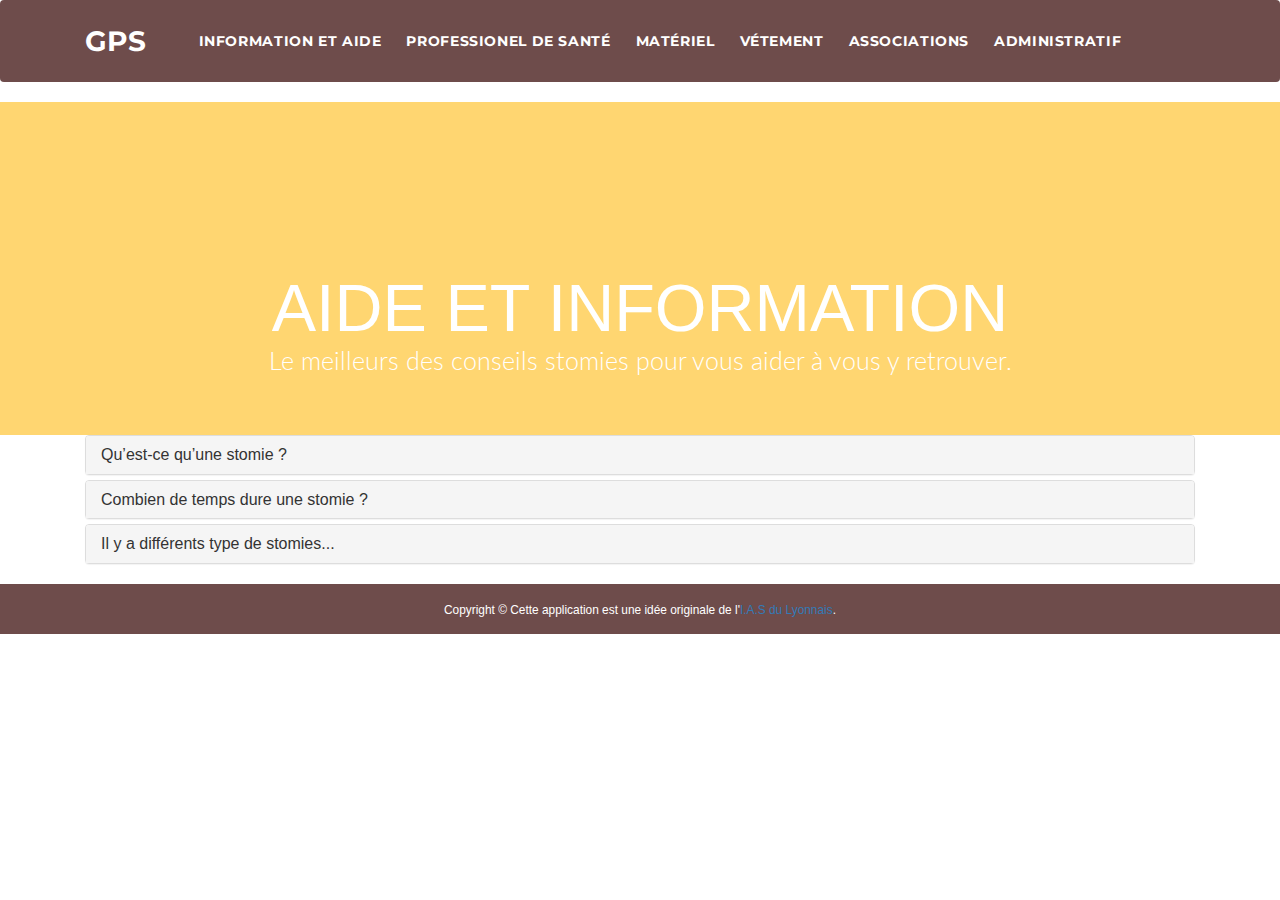
==== commit b3e189e6: "responsive" ====
--- a/infoaide.html
+++ b/infoaide.html
@@ -84,9 +84,9 @@
               </h4>
 
             </div>
-            <div id="question0" class="panel-collapse collapse" style="height: 0px;">
+            <div id="question0" class="panel-collapse collapse container-fluid" style="height: 0px;">
                 <div class="panel-body">
-                     <h5><span class="label label-primary">En deux mots.</span></h5>
+                     <h5><span class="label label-primary ">En deux mots.</span></h5>
                     <p>
                       C’est l’abouchement chirurgical d’une partie du circuit urinaire ou digestif à la peau ; ce qui génère des contraintes spécifiques en fonction du type de stomie.
                     </p>
--- a/css/freelancer.css
+++ b/css/freelancer.css
@@ -49,15 +49,15 @@
 
 hr.star-light:after {
   color: #fff;
-  background-color: #1e656d;
+  background-color: #ffd671;
 }
 
 hr.star-dark {
-  border-color: #f62a00;
+  border-color: #6e4c4b;
 }
 
 hr.star-dark:after {
-  color: #f62a00;
+  color: #6e4c4b;
   background-color: white;
 }
 
@@ -99,7 +99,7 @@
 .scroll-to-top a {
   width: 3.5rem;
   height: 3.5rem;
-  background-color: #f62a00;
+  background-color: #6e4c4b;
   line-height: 3.1rem;
 }
 
@@ -124,7 +124,7 @@
 }
 
 #mainNav .navbar-nav li.nav-item a.nav-link:hover {
-  color: #1e656d;
+  color: #ffd671;
 }
 
 #mainNav .navbar-nav li.nav-item a.nav-link:active, #mainNav .navbar-nav li.nav-item a.nav-link:focus {
@@ -132,7 +132,7 @@
 }
 
 #mainNav .navbar-nav li.nav-item a.nav-link.active {
-  color: #1e656d;
+  color: #ffd671;
 }
 
 #mainNav .navbar-toggler {
@@ -157,11 +157,11 @@
   }
   #mainNav .navbar-nav > li.nav-item > a.nav-link.active {
     color: #fff;
-    background: #1e656d;
+    background: #ffd671;
   }
   #mainNav .navbar-nav > li.nav-item > a.nav-link.active:active, #mainNav .navbar-nav > li.nav-item > a.nav-link.active:focus, #mainNav .navbar-nav > li.nav-item > a.nav-link.active:hover {
     color: #fff;
-    background: #1e656d;
+    background: #ffd671;
   }
   #mainNav.navbar-shrink {
     padding-top: 0.5rem;
@@ -216,7 +216,7 @@
   -webkit-transition: all ease 0.5s;
   transition: all ease 1.5s;
   opacity: 0;
-  background-color: #1e656d;
+  background-color: #ffd671;
 }
 
 .portfolio .portfolio-item .portfolio-item-caption:hover {
@@ -317,7 +317,7 @@
 }
 
 .floating-label-form-group-with-focus label {
-  color: #1e656d;
+  color: #ffd671;
 }
 
 form .row:first-child .floating-label-form-group {
@@ -327,20 +327,20 @@
 .footer {
   padding-top: 5rem;
   padding-bottom: 5rem;
-  background-color: #f62a00;
+  background-color: #6e4c4b;
   color: #fff;
 }
 
 .copyright {
-  background-color: #f62a00;
+  background-color: #6e4c4b;
 }
 
 a {
-  color: #1e656d;
+  color: #ffd671;
 }
 
 a:focus, a:hover, a:active {
-  color: #1e656d;
+  color: #ffd671;
 }
 
 .btn {
@@ -348,34 +348,34 @@
 }
 
 .bg-primary {
-  background-color: #1e656d !important;
+  background-color: #ffd671 !important;
 }
 
 .bg-secondary {
-  background-color: #f62a00 !important;
+  background-color: #6e4c4b !important;
 }
 
 .text-primary {
-  color: #1e656d !important;
+  color: #ffd671 !important;
 }
 
 .text-secondary {
-  color: #f62a00 !important;
+  color: #6e4c4b !important;
 }
 
 .btn-primary {
-  background-color: #1e656d;
-  border-color: #1e656d;
+  background-color: #ffd671;
+  border-color: #ffd671;
 }
 
 .btn-primary:hover, .btn-primary:focus, .btn-primary:active {
-  background-color: #1e656d;
-  border-color: #1e656d;
+  background-color: #ffd671;
+  border-color: #ffd671;
 }
 
 .btn-secondary {
-  background-color: #f62a00;
-  border-color: #f62a00;
+  background-color: #6e4c4b;
+  border-color: #6e4c4b;
 }
 
 .btn-secondary:hover, .btn-secondary:focus, .btn-secondary:active {
@@ -393,9 +393,9 @@
 
 .testz {
   border-radius : 10px;
-  border : 3px solid #f62a00;
+  border : 3px solid #6e4c4b;
 }
 
 .initial-gps {
-  text-decoration-color:  #f62a00;
-}
+  text-decoration-color:  #6e4c4b;
+}
